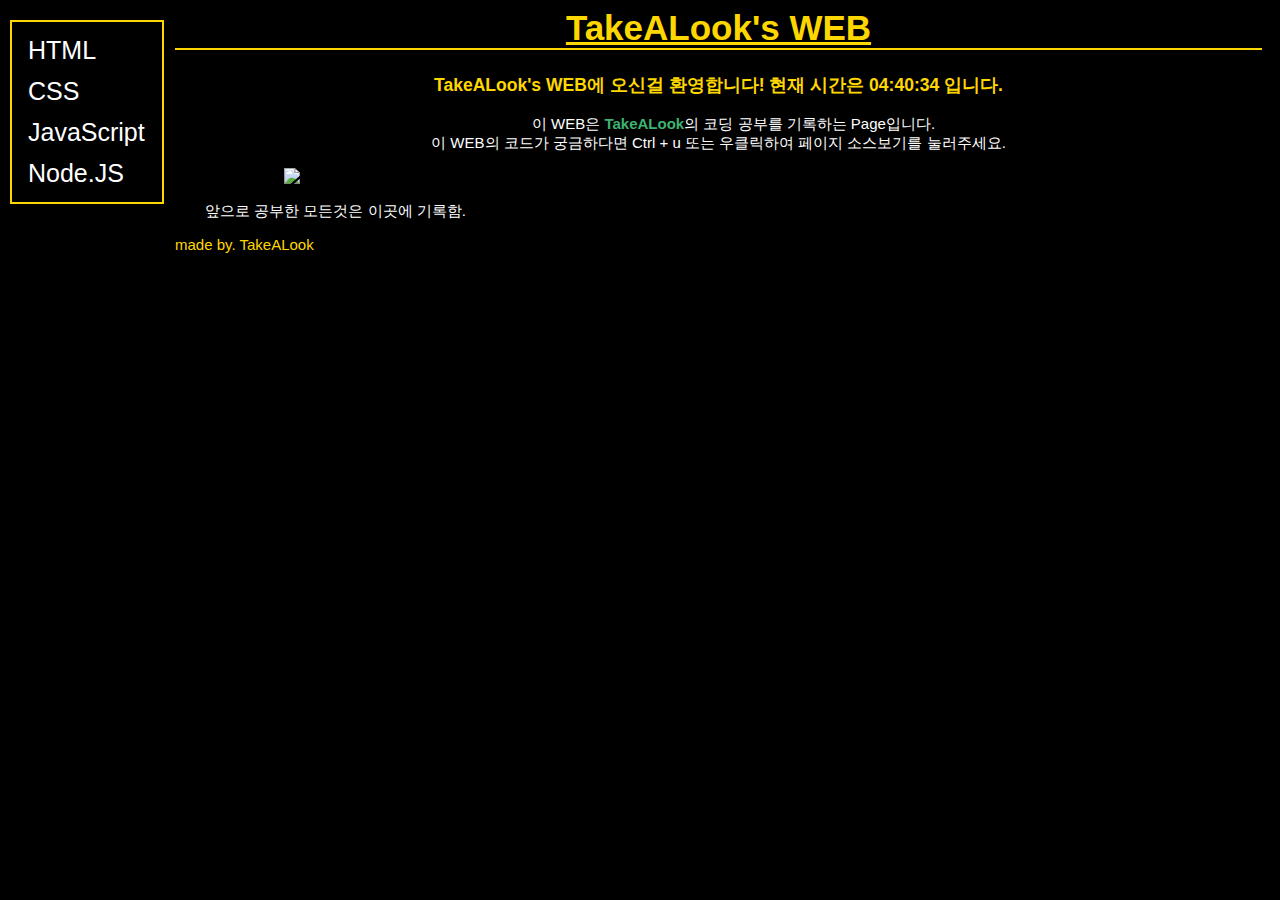
==== index.html @ b18dec13 "Add files via upload" ====
<!DOCTYPE html>
<html>
  <head>
    <meta charset="UTF-8" />
    <meta name="viewport" content="width=device-width, initial-scale=1.0" />
    <title>TakeALook's WEB</title>
    <!-- Global site tag (gtag.js) - Google Analytics -->
<script async src="https://www.googletagmanager.com/gtag/js?id=UA-170625579-1"></script>
<script>
  window.dataLayer = window.dataLayer || [];
  function gtag(){dataLayer.push(arguments);}
  gtag('js', new Date());

  gtag('config', 'UA-170625579-1');
</script>
  </head>
 <link  rel="stylesheet" href="mainstyle.css">
  <body class="main">
    <h1>
      <a href="index.html" target="_self" style="font-size: 35px;" id="now">TakeALook's WEB</a>
    </h1>
    <div class="siadNav">
      <a href="HTML.html" target="_self">HTML</a>
      <a href="CSS.html" target="_self">CSS</a>
      <a href="JavaScript.html" target="_self">JavaScript</a>
      <a href="Node_JS.html" target="_self">Node.JS</a>
    </div>
    <div class="js-clock">
      <h3>00:00</h3>
    </div>
    <script src="clock.js"></script>
    <p style="text-align: center;">
      이 WEB은 <strong>TakeALook</strong>의 코딩 공부를 기록하는 Page입니다.<br>
      이 WEB의 코드가 궁금하다면 Ctrl + u 또는 우클릭하여 페이지 소스보기를 눌러주세요.
    </p>
    <img src="codeing.jpg" alt="코딩 화면" class="center">
  </div>
    <p>
      <div id="disqus_thread"></div>
      <script>

      /**
      *  RECOMMENDED CONFIGURATION VARIABLES: EDIT AND UNCOMMENT THE SECTION BELOW TO INSERT DYNAMIC VALUES FROM YOUR PLATFORM OR CMS.
      *  LEARN WHY DEFINING THESE VARIABLES IS IMPORTANT: https://disqus.com/admin/universalcode/#configuration-variables*/
      /*
      var disqus_config = function () {
      this.page.url = PAGE_URL;  // Replace PAGE_URL with your page's canonical URL variable
      this.page.identifier = PAGE_IDENTIFIER; // Replace PAGE_IDENTIFIER with your page's unique identifier variable
      };
      */
      (function() { // DON'T EDIT BELOW THIS LINE
      var d = document, s = d.createElement('script');
      s.src = 'https://my-web-8.disqus.com/embed.js';
      s.setAttribute('data-timestamp', +new Date());
      (d.head || d.body).appendChild(s);
      })();
      </script>
      <noscript>Please enable JavaScript to view the <a href="https://disqus.com/?ref_noscript">comments powered by Disqus.</a></noscript>
                                  
    </p>
    <p id="noneindent">앞으로 공부한 모든것은 이곳에 기록함.</p>
    <p><div id="madeby">made by. TakeALook</div></p>
    <p>  
    <!--Start of Tawk.to Script-->
      <script type="text/javascript">
        var Tawk_API=Tawk_API||{}, Tawk_LoadStart=new Date();
        (function(){
        var s1=document.createElement("script"),s0=document.getElementsByTagName("script")[0];
        s1.async=true;
        s1.src='https://embed.tawk.to/5ef315049e5f694422913407/default';
        s1.charset='UTF-8';
        s1.setAttribute('crossorigin','*');
        s0.parentNode.insertBefore(s1,s0);
        })();
        </script>
        <!--End of Tawk.to Script-->
    </p>
  </body>
</html>
---- mainstyle.css ----
body {
  font-family: "Lato", sans-serif;
}
h1 {
  text-align: center;
  font-size: 35px;
  border-bottom: 2px solid gold;
  margin-top: 0;
}
h2 {
  color: white;
}
h3 {
  color: gold;
  margin-top: 10px;
  text-align: center;
}
h4 {
  color: gold;
}
p {
  text-indent: 30px;
  text-align: left;
  color: white;
}
#madeby {
  color: gold;
}
strong {
  color: mediumseagreen;
}
#now {
  color: gold;
  text-decoration: underline;
}
.title {
  color: white;
  text-decoration: none;
  display: inline;
}
.siadNav {
  width: 150px;
  position: fixed;
  z-index: 1;
  top: 20px;
  left: 10px;
  background: black;
  overflow-x: hidden;
  padding: 8px 0;
  border: gold 2px solid;
}
.siadNav a {
  padding: 6px 8px 6px 16px;
  text-decoration: none;
  font-size: 25px;
  color: white;
  display: block;
}
.main {
  margin-left: 165px; /* Same width as the sidebar + left position in px */
  font-size: 15px; /* Increased text to enable scrolling */
  padding: 0px 10px;
  background-color: black;
}
.center {
  display: block;
  margin-left: auto;
  margin-right: auto;
  width: 80%;
}
@media(max-width:800px) {
  .siadNav {
    display: inline;
    position: sticky;
    top: 0;
    border:none;
  }
  .siadNav a {
    display: inline
  }
  .main {
    margin-left: 0;
  }
}
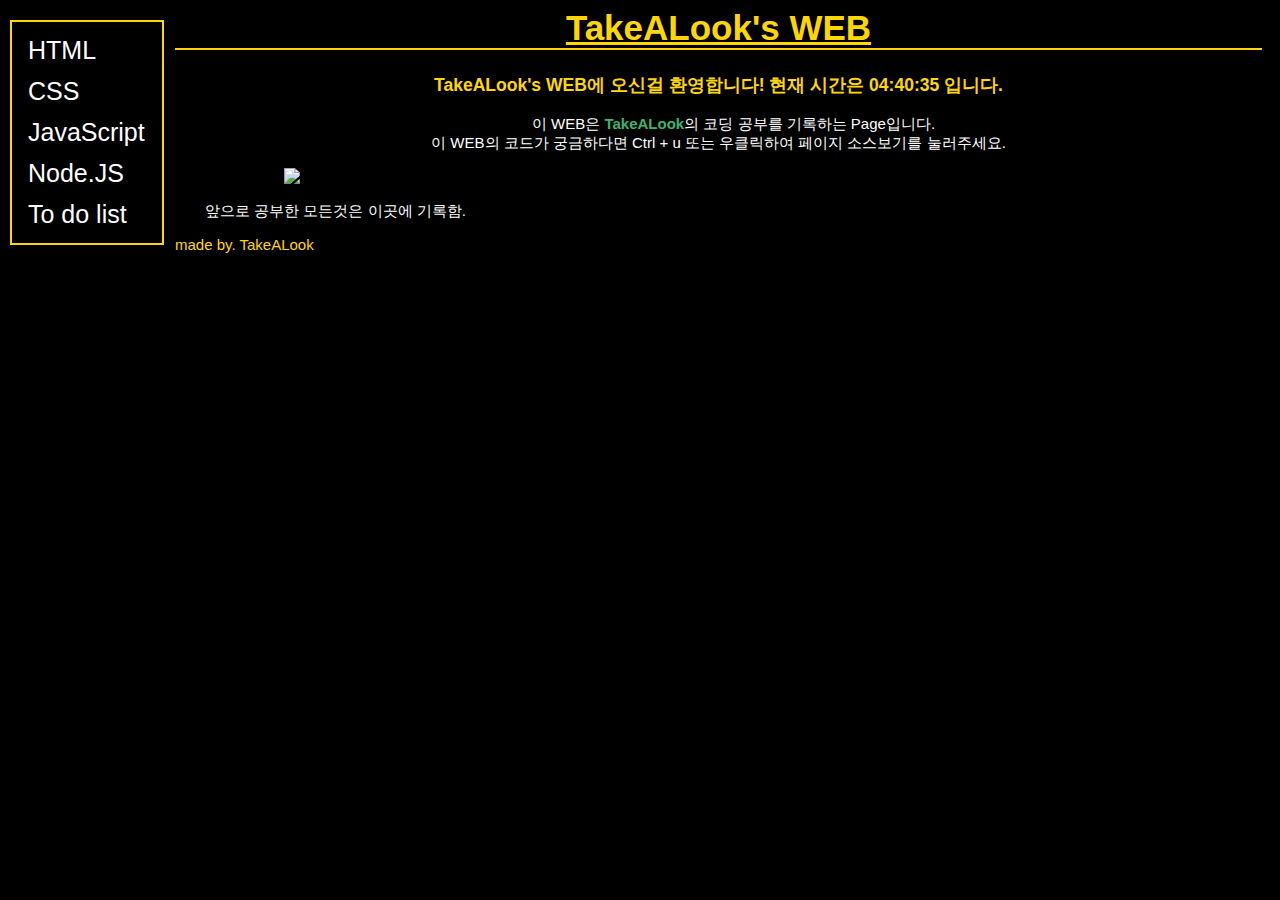
==== commit a21bed55: "Add files via upload" ====
--- a/index.html
+++ b/index.html
@@ -17,13 +17,14 @@
  <link  rel="stylesheet" href="mainstyle.css">
   <body class="main">
     <h1>
-      <a href="index.html" target="_self" style="font-size: 35px;" id="now">TakeALook's WEB</a>
+      <a href="index.html" target="_self" class="title" id="now">TakeALook's WEB</a>
     </h1>
     <div class="siadNav">
       <a href="HTML.html" target="_self">HTML</a>
       <a href="CSS.html" target="_self">CSS</a>
       <a href="JavaScript.html" target="_self">JavaScript</a>
       <a href="Node_JS.html" target="_self">Node.JS</a>
+      <a href="toDoList.html" target="_self">To do list</a>
     </div>
     <div class="js-clock">
       <h3>00:00</h3>
--- a/mainstyle.css
+++ b/mainstyle.css
@@ -10,13 +10,12 @@
 h2 {
   color: white;
 }
-h3 {
-  color: gold;
-  margin-top: 10px;
-  text-align: center;
-}
 h4 {
   color: gold;
+}
+h5 {
+  color: white;
+  font-size: 15px;
 }
 p {
   text-indent: 30px;
@@ -82,3 +81,28 @@
     margin-left: 0;
   }
 }
+.main h3 {
+  color: gold;
+  margin-top: 10px;
+  text-align: center;
+}
+.toDoList,
+.greetings {
+  display: none;
+  text-align: center;
+}
+.showing {
+  display: block;
+}
+.userToDoList {
+  color: white;
+}
+.userToDoList button {
+  background-color: black;
+  border: none;
+}
+.myToDoList {
+  text-align: center;
+  border-bottom: gold 2px solid;
+  padding-bottom: 5px;
+}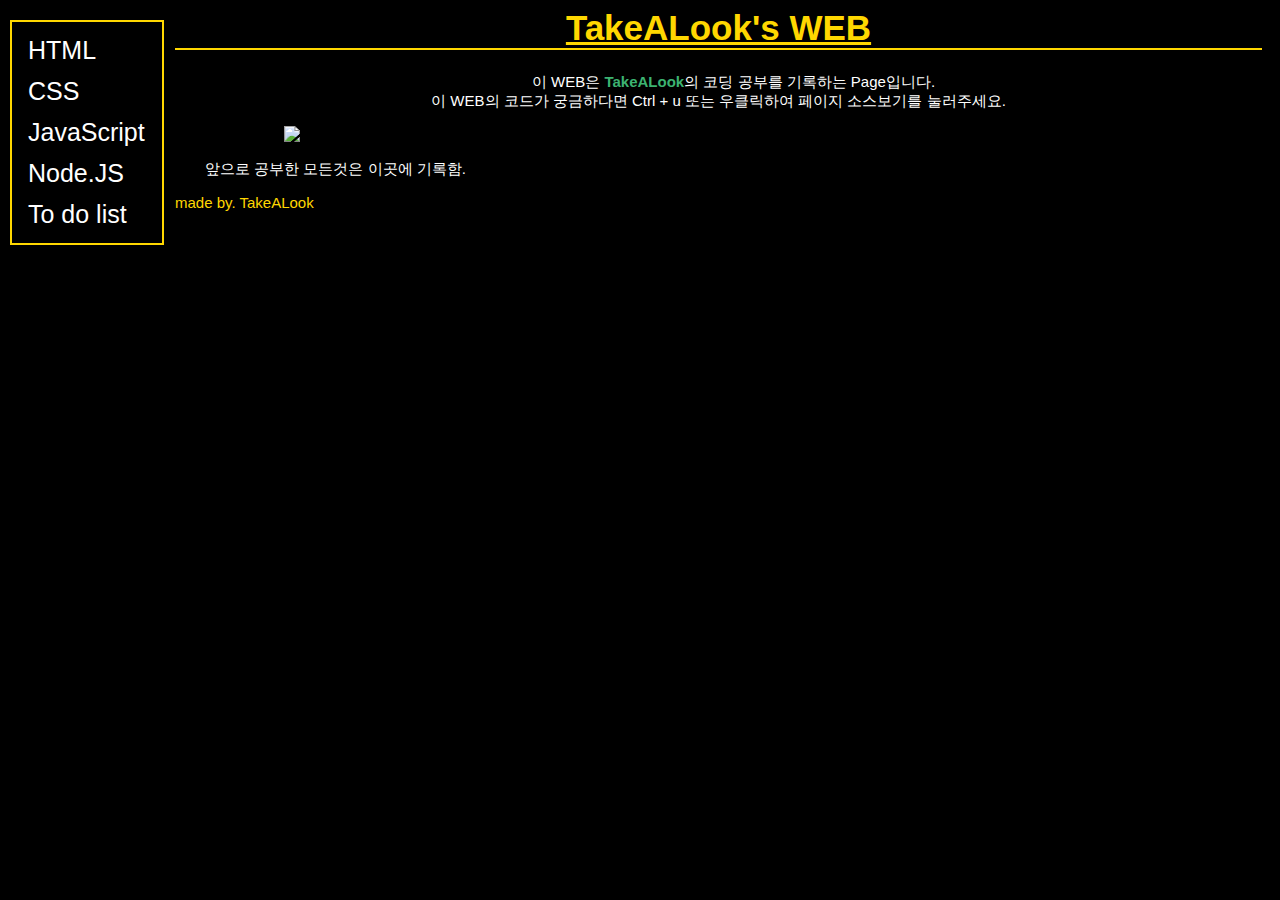
==== commit 437cc376: "Add files via upload" ====
--- a/index.html
+++ b/index.html
@@ -26,10 +26,6 @@
       <a href="Node_JS.html" target="_self">Node.JS</a>
       <a href="toDoList.html" target="_self">To do list</a>
     </div>
-    <div class="js-clock">
-      <h3>00:00</h3>
-    </div>
-    <script src="clock.js"></script>
     <p style="text-align: center;">
       이 WEB은 <strong>TakeALook</strong>의 코딩 공부를 기록하는 Page입니다.<br>
       이 WEB의 코드가 궁금하다면 Ctrl + u 또는 우클릭하여 페이지 소스보기를 눌러주세요.
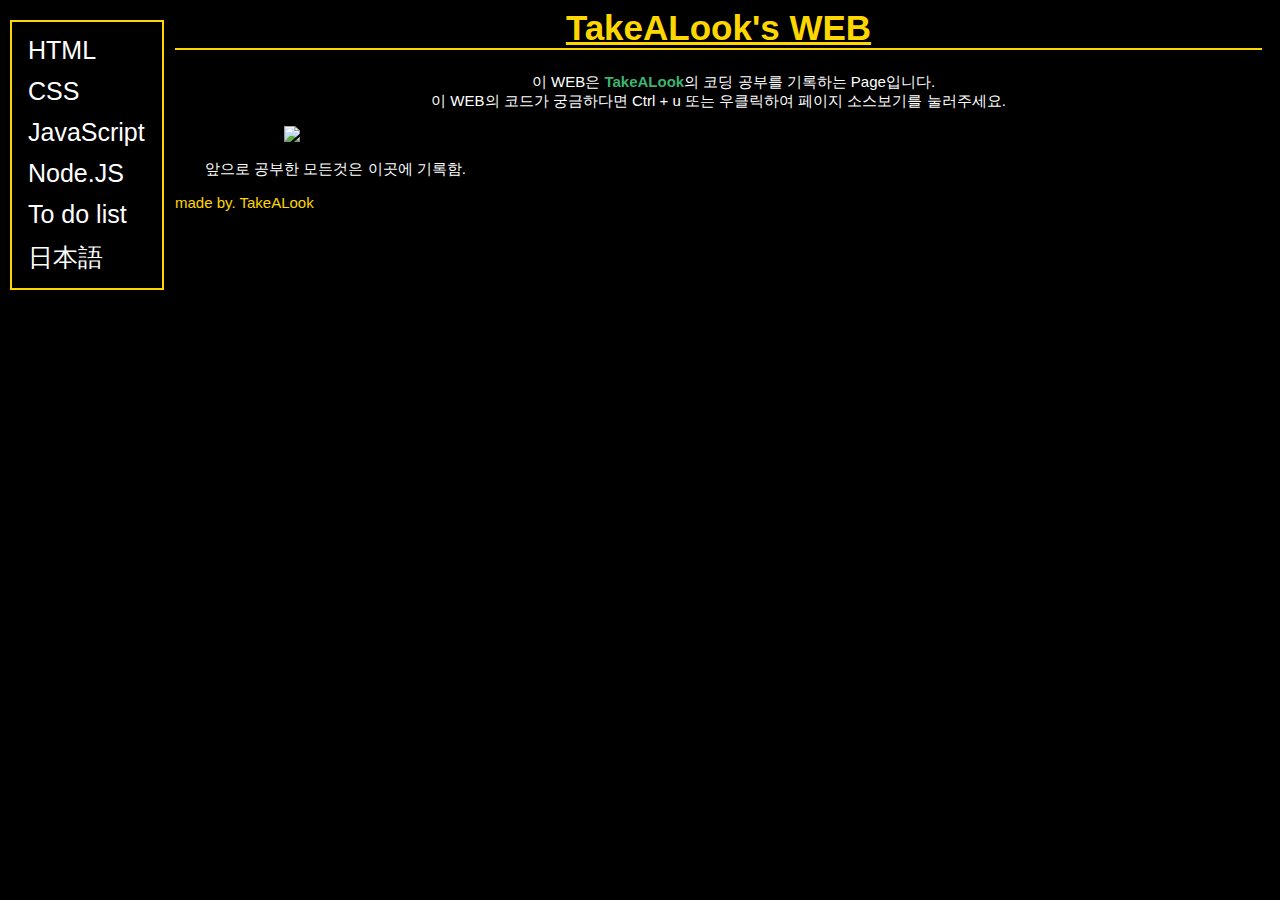
==== commit b1d34f3f: "Add files via upload" ====
--- a/index.html
+++ b/index.html
@@ -25,6 +25,7 @@
       <a href="JavaScript.html" target="_self">JavaScript</a>
       <a href="Node_JS.html" target="_self">Node.JS</a>
       <a href="toDoList.html" target="_self">To do list</a>
+      <a href="JP.html" target="_self">日本語</a>
     </div>
     <p style="text-align: center;">
       이 WEB은 <strong>TakeALook</strong>의 코딩 공부를 기록하는 Page입니다.<br>
--- a/mainstyle.css
+++ b/mainstyle.css
@@ -105,4 +105,9 @@
   text-align: center;
   border-bottom: gold 2px solid;
   padding-bottom: 5px;
+}
+.haveBorder {
+  border: gold 1px solid;
+  padding: 3px;
+  margin: 10px;
 }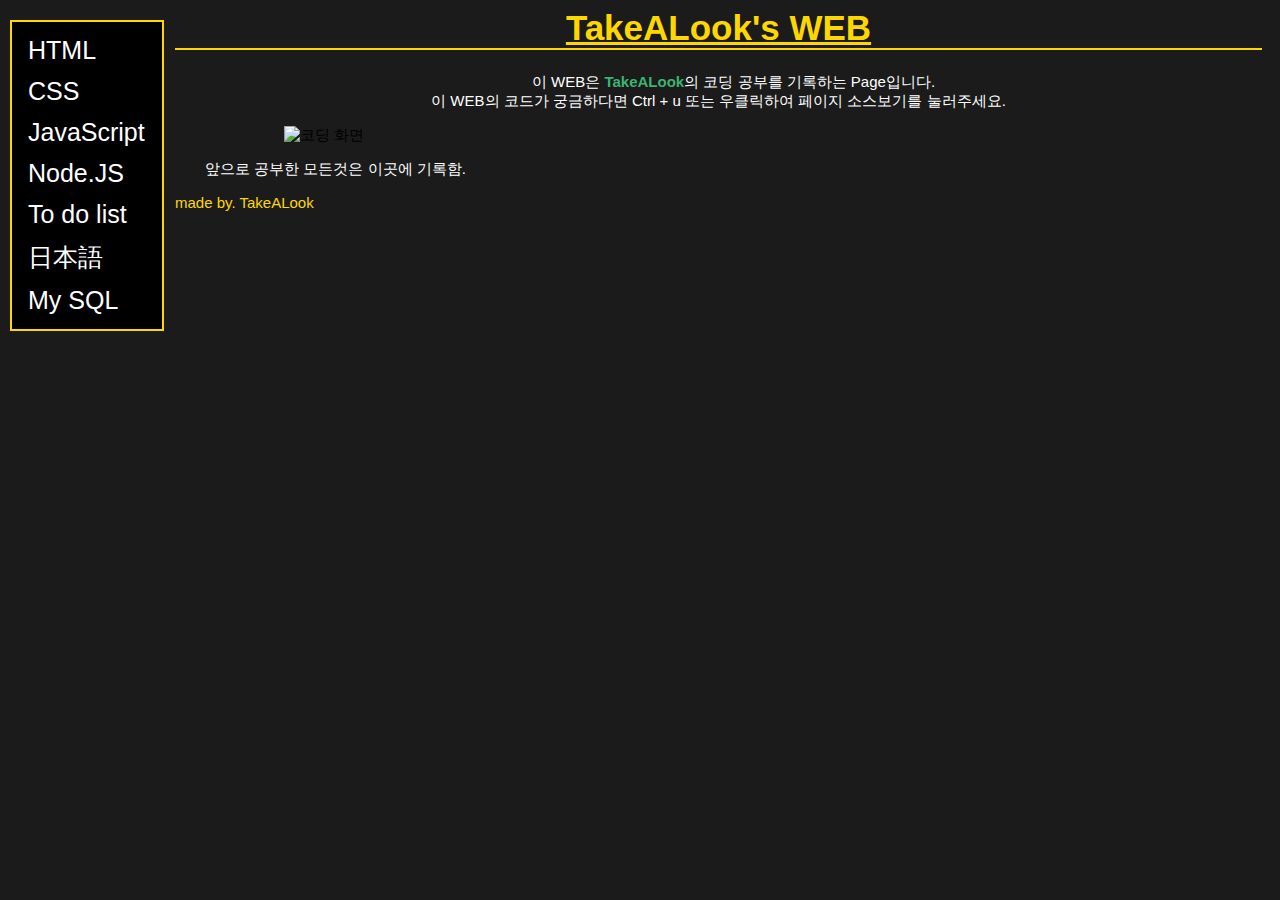
==== commit a01dc330: "Add files via upload" ====
--- a/index.html
+++ b/index.html
@@ -26,6 +26,7 @@
       <a href="Node_JS.html" target="_self">Node.JS</a>
       <a href="toDoList.html" target="_self">To do list</a>
       <a href="JP.html" target="_self">日本語</a>
+      <a href="MySQL.html" target="_self">My SQL</a>
     </div>
     <p style="text-align: center;">
       이 WEB은 <strong>TakeALook</strong>의 코딩 공부를 기록하는 Page입니다.<br>
--- a/mainstyle.css
+++ b/mainstyle.css
@@ -59,7 +59,7 @@
   margin-left: 165px; /* Same width as the sidebar + left position in px */
   font-size: 15px; /* Increased text to enable scrolling */
   padding: 0px 10px;
-  background-color: black;
+  background-color: #1B1B1B;
 }
 .center {
   display: block;
@@ -98,7 +98,7 @@
   color: white;
 }
 .userToDoList button {
-  background-color: black;
+  background-color: #1B1B1B;
   border: none;
 }
 .myToDoList {
@@ -106,8 +106,4 @@
   border-bottom: gold 2px solid;
   padding-bottom: 5px;
 }
-.haveBorder {
-  border: gold 1px solid;
-  padding: 3px;
-  margin: 10px;
-}+
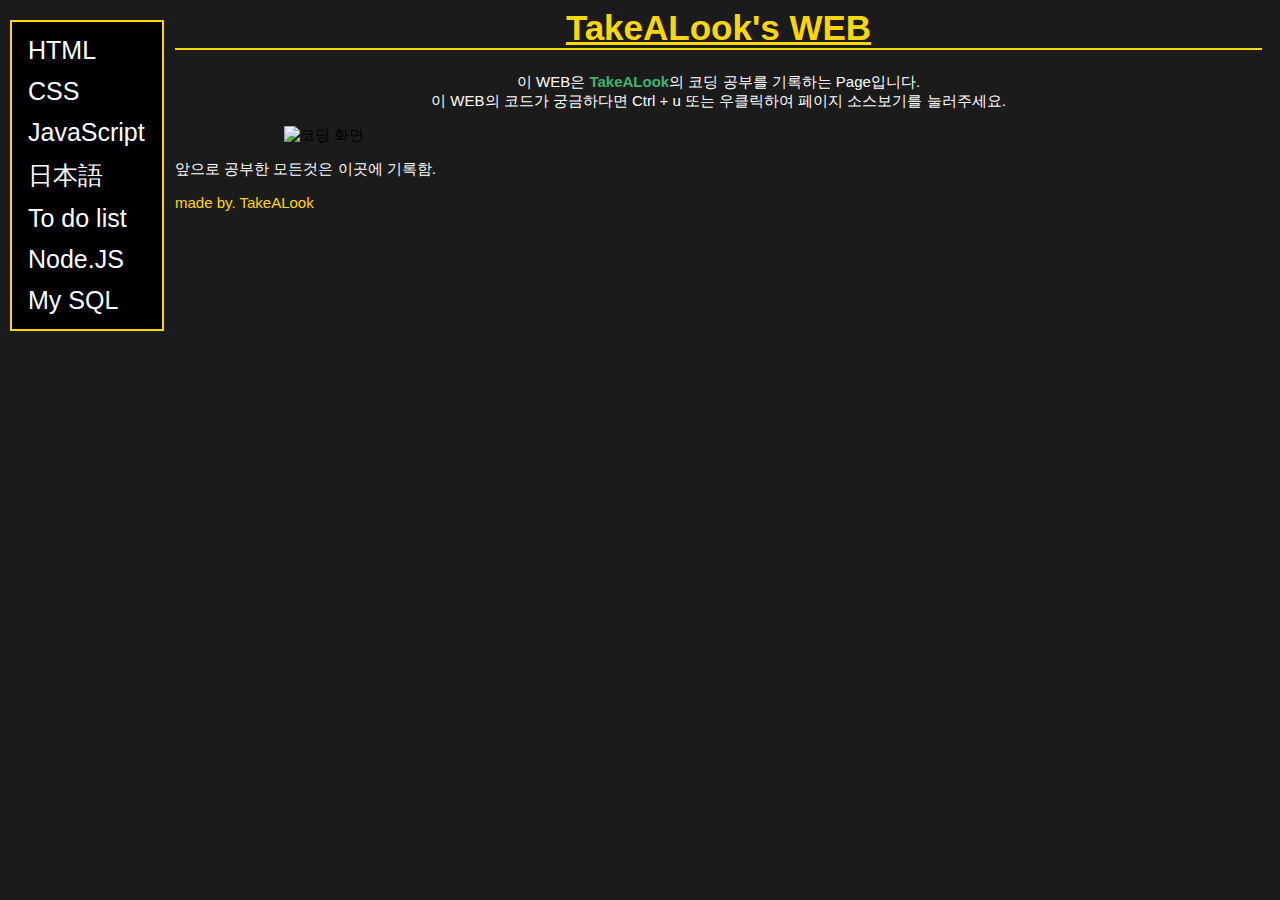
==== commit 2f000976: "Add files via upload" ====
--- a/index.html
+++ b/index.html
@@ -23,9 +23,9 @@
       <a href="HTML.html" target="_self">HTML</a>
       <a href="CSS.html" target="_self">CSS</a>
       <a href="JavaScript.html" target="_self">JavaScript</a>
+      <a href="JP.html" target="_self">日本語</a>
+      <a href="toDoList.html" target="_self">To do list</a>
       <a href="Node_JS.html" target="_self">Node.JS</a>
-      <a href="toDoList.html" target="_self">To do list</a>
-      <a href="JP.html" target="_self">日本語</a>
       <a href="MySQL.html" target="_self">My SQL</a>
     </div>
     <p style="text-align: center;">
--- a/mainstyle.css
+++ b/mainstyle.css
@@ -18,7 +18,6 @@
   font-size: 15px;
 }
 p {
-  text-indent: 30px;
   text-align: left;
   color: white;
 }
@@ -106,4 +105,8 @@
   border-bottom: gold 2px solid;
   padding-bottom: 5px;
 }
-
+.leftMini {
+  display: block;
+  margin-right: auto;
+  width: 50%;
+}
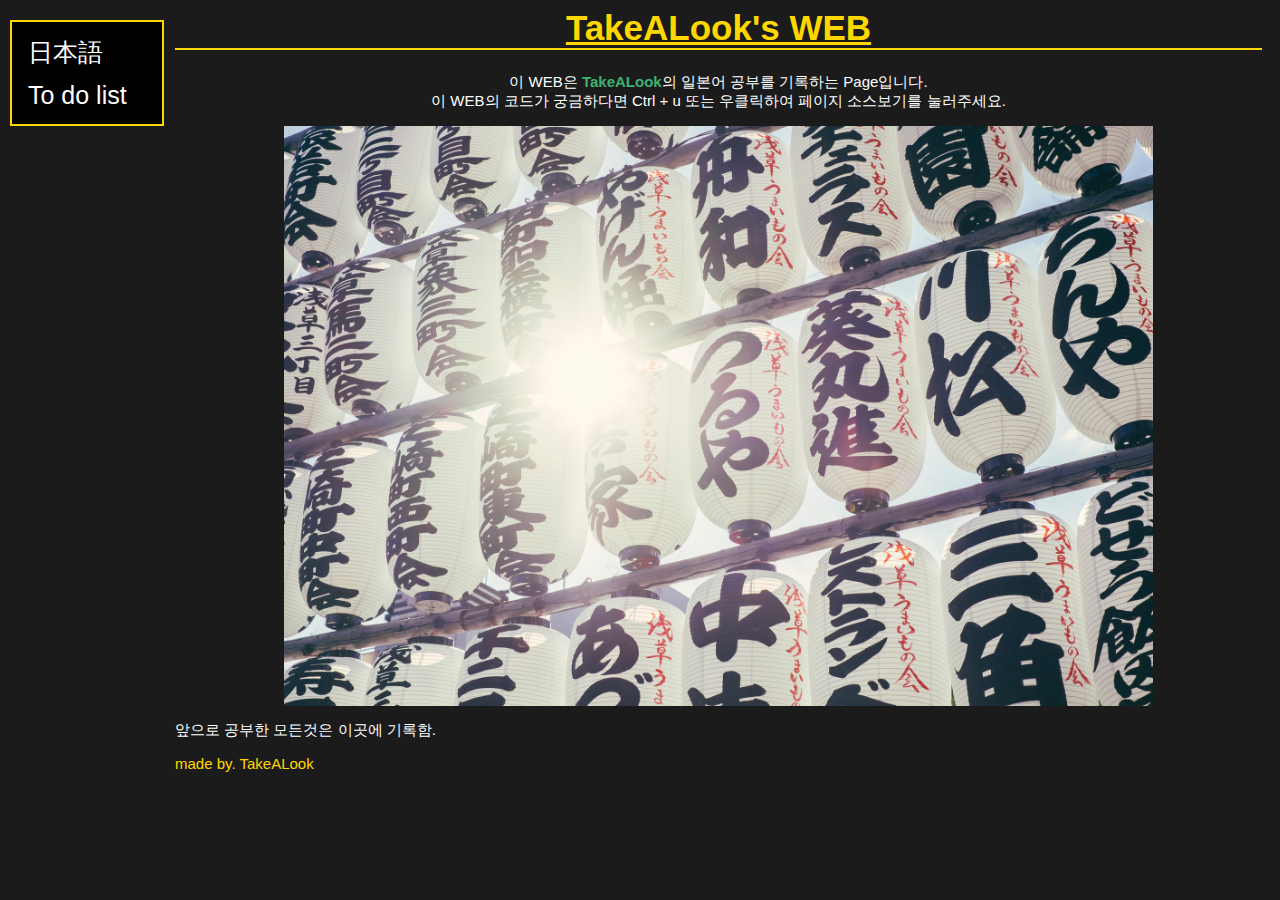
==== commit 708188e1: "Add files via upload" ====
--- a/index.html
+++ b/index.html
@@ -20,19 +20,14 @@
       <a href="index.html" target="_self" class="title" id="now">TakeALook's WEB</a>
     </h1>
     <div class="siadNav">
-      <a href="HTML.html" target="_self">HTML</a>
-      <a href="CSS.html" target="_self">CSS</a>
-      <a href="JavaScript.html" target="_self">JavaScript</a>
       <a href="JP.html" target="_self">日本語</a>
       <a href="toDoList.html" target="_self">To do list</a>
-      <a href="Node_JS.html" target="_self">Node.JS</a>
-      <a href="MySQL.html" target="_self">My SQL</a>
     </div>
     <p style="text-align: center;">
-      이 WEB은 <strong>TakeALook</strong>의 코딩 공부를 기록하는 Page입니다.<br>
+      이 WEB은 <strong>TakeALook</strong>의 일본어 공부를 기록하는 Page입니다.<br>
       이 WEB의 코드가 궁금하다면 Ctrl + u 또는 우클릭하여 페이지 소스보기를 눌러주세요.
     </p>
-    <img src="codeing.jpg" alt="코딩 화면" class="center">
+    <img src="main.jpg" alt="japan" class="center">
   </div>
     <p>
       <div id="disqus_thread"></div>
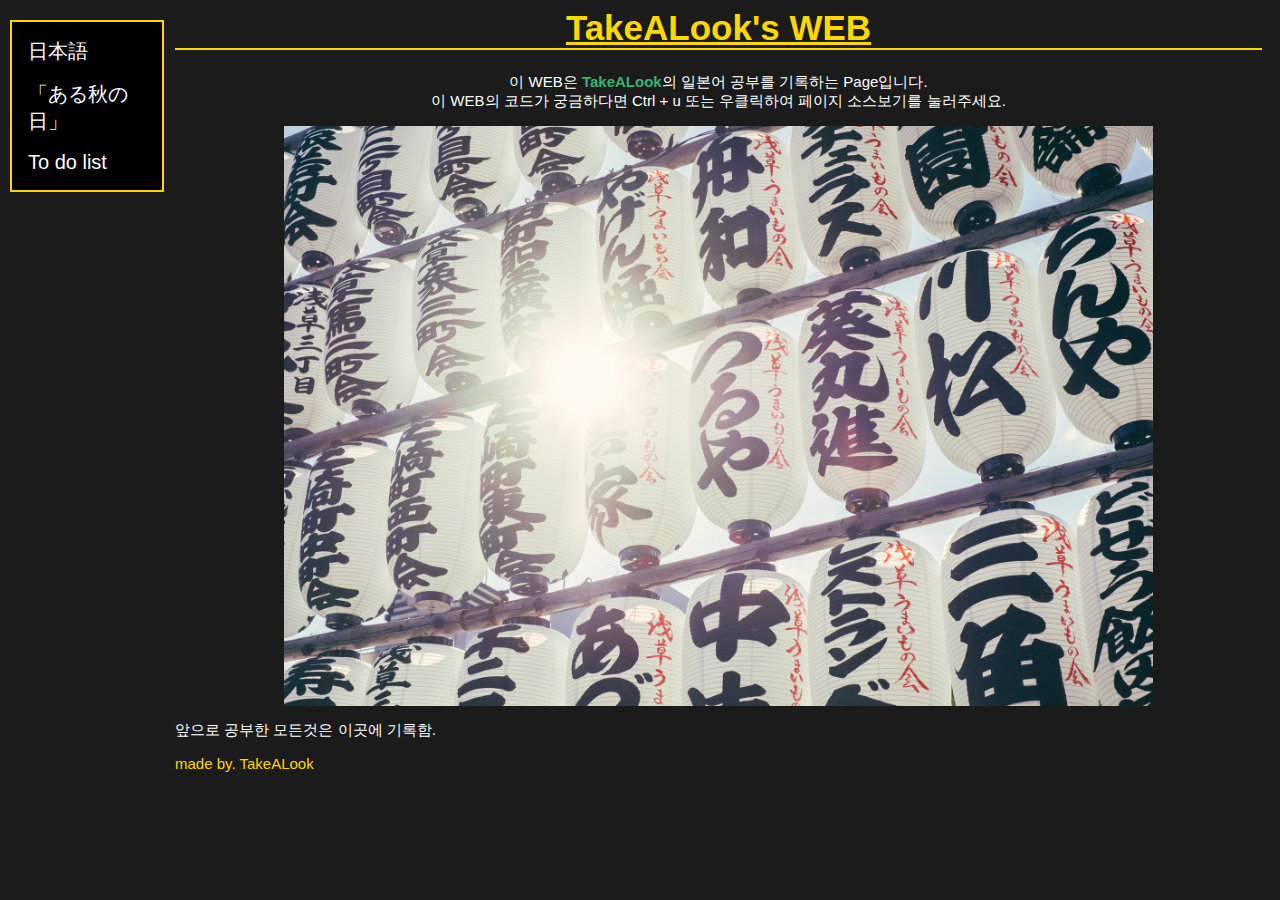
==== commit 4cea7184: "Add files via upload" ====
--- a/index.html
+++ b/index.html
@@ -21,6 +21,7 @@
     </h1>
     <div class="siadNav">
       <a href="JP.html" target="_self">日本語</a>
+      <a href="aruakinohi.html" target="_self">「ある秋の日」</a>
       <a href="toDoList.html" target="_self">To do list</a>
     </div>
     <p style="text-align: center;">
--- a/mainstyle.css
+++ b/mainstyle.css
@@ -48,9 +48,9 @@
   border: gold 2px solid;
 }
 .siadNav a {
-  padding: 6px 8px 6px 16px;
+  padding: 8px 10px 8px 16px;
   text-decoration: none;
-  font-size: 25px;
+  font-size: 20px;
   color: white;
   display: block;
 }
